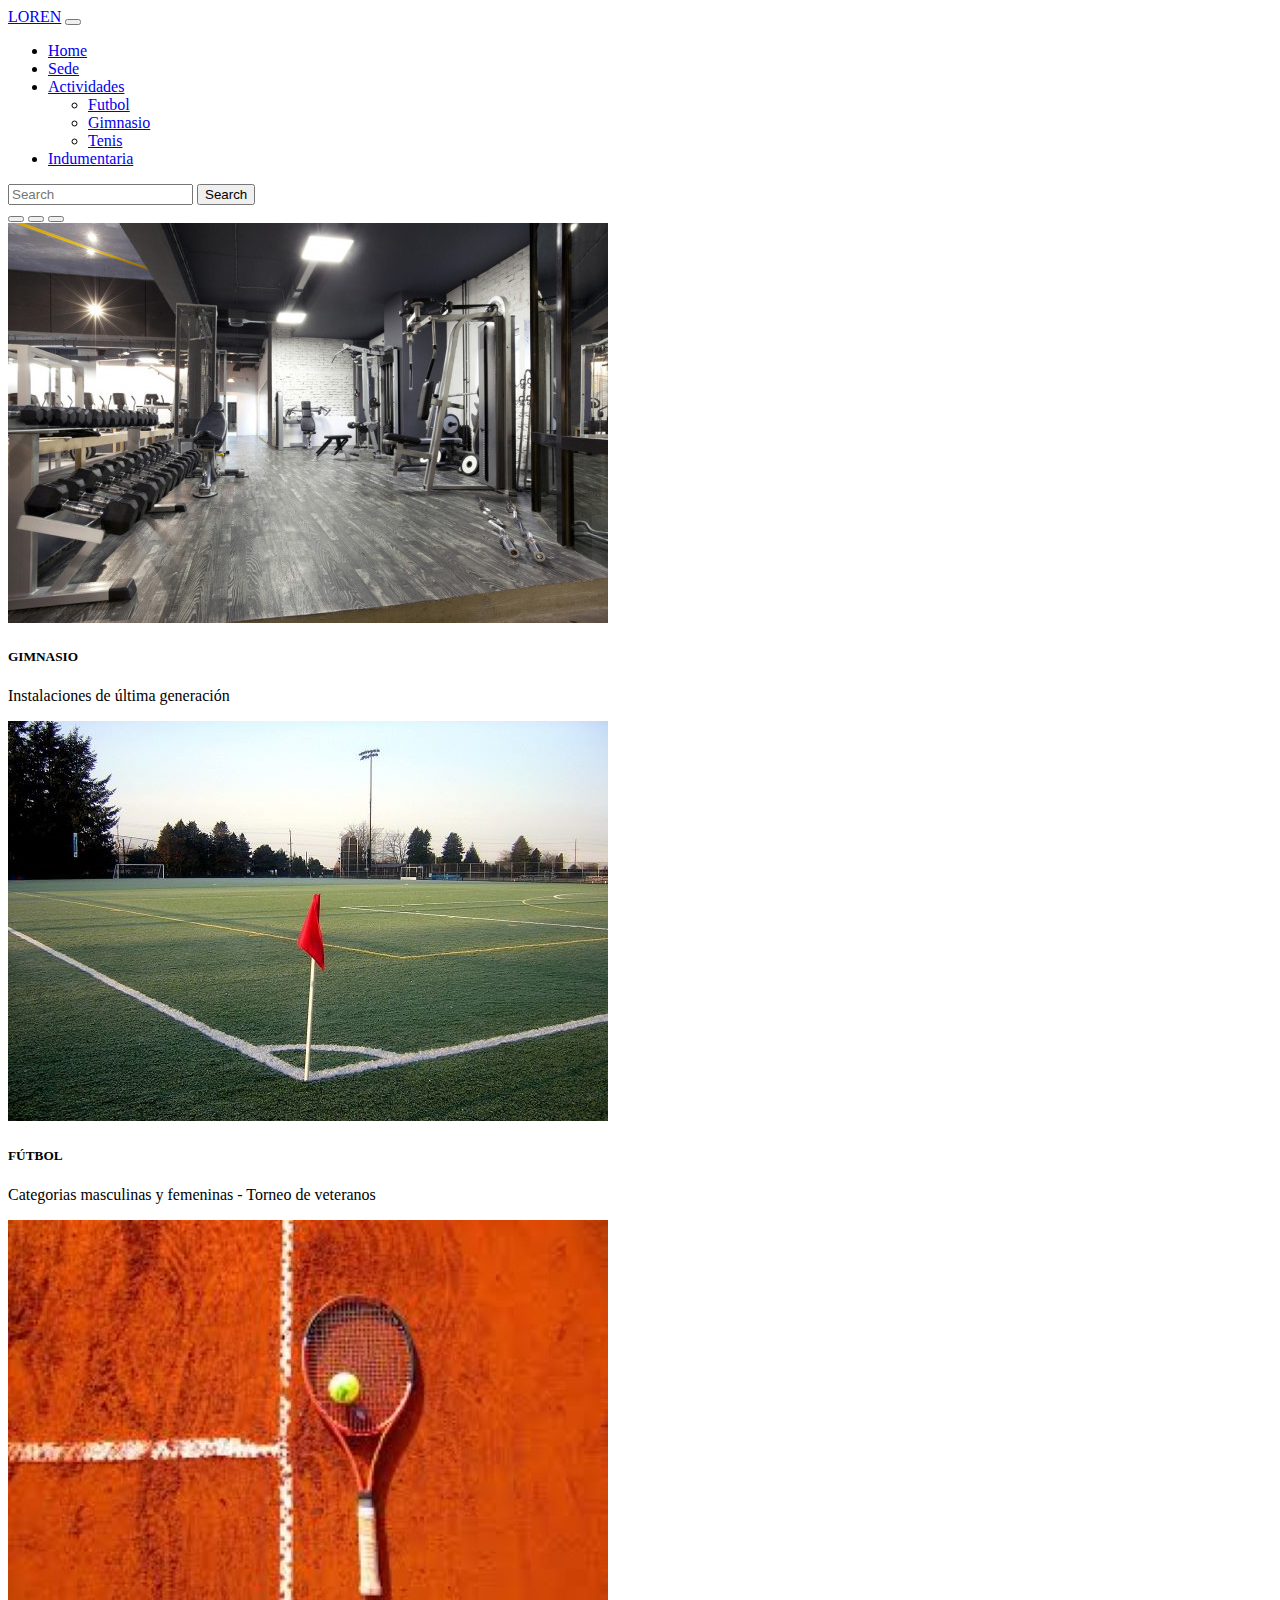
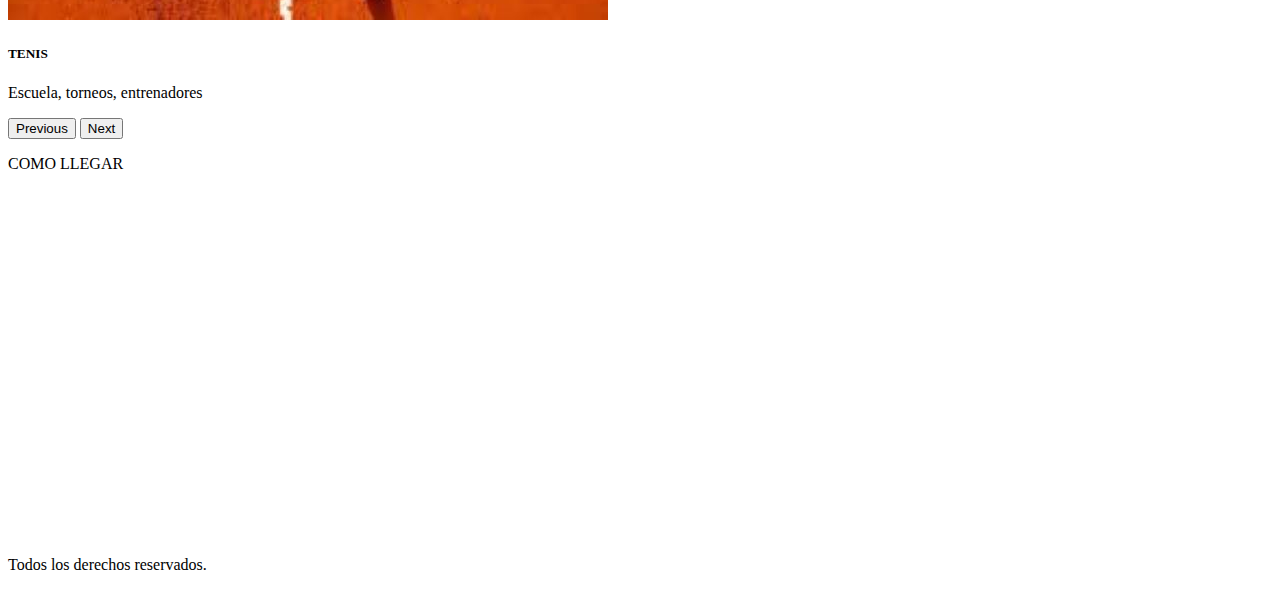
==== index.html @ f34911b9 "sass y seo en pag gimnasio" ====
<!DOCTYPE html>
<html lang="es">
<head>
    <meta charset="UTF-8">
    <meta http-equiv="X-UA-Compatible" content="IE=edge">
    <meta name="viewport" content="width=device-width, initial-scale=1.0">
    <title>Centro deportivo</title>
    <link rel="shortcut icon" href="./img/favicon.jpg" type="image/x-icon">
    <link rel="stylesheet" href="./styles/index.css">
    <!-- CSS only -->
    <link href="https://cdn.jsdelivr.net/npm/bootstrap@5.2.0-beta1/dist/css/bootstrap.min.css" rel="stylesheet" integrity="sha384-0evHe/X+R7YkIZDRvuzKMRqM+OrBnVFBL6DOitfPri4tjfHxaWutUpFmBp4vmVor" crossorigin="anonymous">
    <link rel="stylesheet" href="https://cdn.jsdelivr.net/npm/bootstrap-icons@1.8.3/font/bootstrap-icons.css">
    <!-- SEO -->
    <meta name="description" content="Centro Deportivo Loren. Fortalece tu organismo o práctica tus deportes favoritos en nuestras instalaciones. Gimnasio, fútbol y tenis. Centro de alto rendimiento">
    <meta name="keywords" content="gim, gimnasio, futbol, tenis, deportes, salud, centro, deportivo,">

</head>

<body class="background bg-dark">
  

    <nav class="navbar navbar-expand-lg navbar-dark bg-dark">                <!-- MENU -->
        <div class="container-fluid">
          <a class="navbar-brand" href="#">LOREN</a>
          <button class="navbar-toggler" type="button" data-bs-toggle="collapse" data-bs-target="#navbarSupportedContent" aria-controls="navbarSupportedContent" aria-expanded="false" aria-label="Toggle navigation">
            <span class="navbar-toggler-icon"></span>
          </button>
          <div class="collapse navbar-collapse" id="navbarSupportedContent">
            <ul class="navbar-nav me-auto mb-2 mb-lg-0">
              <li class="nav-item">
                <a class="nav-link active" aria-current="page" href="./index.html">Home</a>
              </li>
              <li class="nav-item">
                <a class="nav-link" href="./pages/sede.html">Sede</a>
              </li>
              <li class="nav-item dropdown">
                <a class="nav-link dropdown-toggle" href="#" id="navbarDropdown" role="button" data-bs-toggle="dropdown" aria-expanded="false">
                  Actividades
                </a>
                <ul class="dropdown-menu" aria-labelledby="navbarDropdown">
                  <li><a class="dropdown-item" href="./pages/futbol.html">Futbol</a></li>
                  <li><a class="dropdown-item" href="./pages/gimnasio.html">Gimnasio</a></li>
                  <li><a class="dropdown-item" href="./pages/tenis.html">Tenis</a></li>
                </ul>
                </li>
                  
              <li class="nav-item">
                <a class="nav-link" href="./pages/indumentaria.html">Indumentaria</a>
              </li>
            </ul>
            <form class="d-flex" role="search">
              <input class="form-control me-2" type="search" placeholder="Search" aria-label="Search">
              <button class="btn btn-outline-warning" type="submit">Search</button>
            </form>
          </div>
        </div>
    </nav>

      
    <div> <!-- CAROUSEL -->
        <div id="carouselExampleCaptions" class="carousel slide" data-bs-ride="false">  
          <div class="carousel-indicators">
          <button type="button" data-bs-target="#carouselExampleCaptions" data-bs-slide-to="0" class="active" aria-current="true" aria-label="Slide 1"></button>
          <button type="button" data-bs-target="#carouselExampleCaptions" data-bs-slide-to="1" aria-label="Slide 2"></button>
          <button type="button" data-bs-target="#carouselExampleCaptions" data-bs-slide-to="2" aria-label="Slide 3"></button>
        </div>
        <div class="carousel-inner">
          <div class="carousel-item active">
            <img src="./img/carousel1.jpg" class="d-block w-100" alt="...">
            <div class="carousel-caption d-none d-md-block">
              <h5>GIMNASIO</h5>
              <p>Instalaciones de última generación</p>
            </div>
          </div>
          <div class="carousel-item">
            <img src="./img/carousel2.jpg" class="d-block w-100" alt="...">
            <div class="carousel-caption d-none d-md-block">
              <h5>FÚTBOL</h5>
              <p>Categorias masculinas y femeninas - Torneo de veteranos</p>
            </div>
          </div>
          <div class="carousel-item">
            <img src="./img/carousel3.jpg" class="d-block w-100" alt="...">
            <div class="carousel-caption d-none d-md-block">
              <h5>TENIS</h5>
              <p>Escuela, torneos, entrenadores</p>
            </div>
          </div>
        </div>
        <button class="carousel-control-prev" type="button" data-bs-target="#carouselExampleCaptions" data-bs-slide="prev">
          <span class="carousel-control-prev-icon" aria-hidden="true"></span>
          <span class="visually-hidden">Previous</span>
        </button>
        <button class="carousel-control-next" type="button" data-bs-target="#carouselExampleCaptions" data-bs-slide="next">
          <span class="carousel-control-next-icon" aria-hidden="true"></span>
          <span class="visually-hidden">Next</span>
        </button>
      </div>
    </div>

    <div class="container-fluid bg-dark text-light text-center p-2"><!-- MAPA -->
        <p>COMO LLEGAR</p>
        
        <iframe src="https://www.google.com/maps/embed?pb=!1m18!1m12!1m3!1d3278.3159352404123!2d-58.227348584171494!3d-34.74763347263525!2m3!1f0!2f0!3f0!3m2!1i1024!2i768!4f13.1!3m3!1m2!1s0x95a32f7397d913ff%3A0xffc55a695a4db0b2!2sMannschaft%20F.%20C.!5e0!3m2!1ses!2sar!4v1654133387686!5m2!1ses!2sar" width="250" height="300" style="border:0;" allowfullscreen="" loading="lazy" referrerpolicy="no-referrer-when-downgrade"></iframe>
    </div>

    <div class="container-fluid bg-dark text-light p-3"> <!-- FOOTER -->
        <div class="text-center">
        <a href="https://www.facebook.com" class="me-5"><i class="bi bi-facebook"></i></a>
        <a href="https://www.instagram.com"><i class="bi bi-instagram"></i></a>
        <a href="https://www.Twitter.com" class="ms-5"><i class="bi bi-twitter"></i></a>
        </div>

        <p class="small mt-4 text-center">
            Todos los derechos reservados.
        </p>
    </div>

      



      
      





 <!-- JavaScript Bundle with Popper -->
<script src="https://cdn.jsdelivr.net/npm/bootstrap@5.2.0-beta1/dist/js/bootstrap.bundle.min.js" integrity="sha384-pprn3073KE6tl6bjs2QrFaJGz5/SUsLqktiwsUTF55Jfv3qYSDhgCecCxMW52nD2" crossorigin="anonymous"></script>   

</body>
---- styles/index.css ----
i {
    font-size: 250%;
    color: white;
}
/* SEDE */
.imagen-sede {
    
    margin-bottom: 5%;
}

.sede-h4{
    margin-top: 2%;
}

.titulo-sede{
    color: white;
}

@media (min-width:768px){
   
    .titulo-sede{
        color: #484848;
        font-weight: bold;
    }

    .ani-sede{
        transition: .5s linear;
    }

    h1:hover .ani-sede{
        margin-right: 10px;
    }

    h1:hover .ani2-sede{
        color: white;
        text-shadow: 0 0 10px #fff,
        0 0 20px #fff,
        0 0 40px #fff;
    }
}
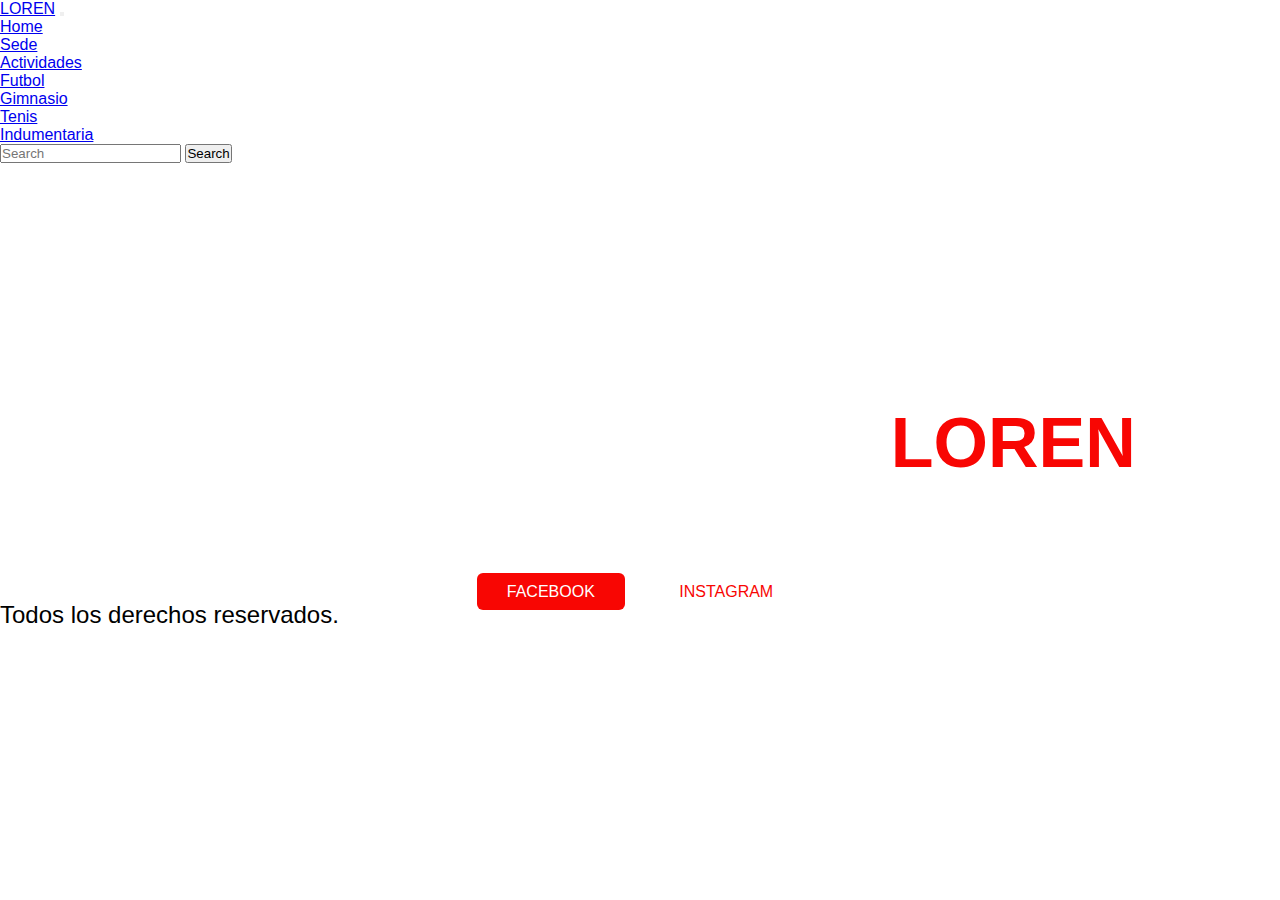
==== commit 9f418146: "nuevo index y diseño" ====
--- a/index.html
+++ b/index.html
@@ -4,135 +4,84 @@
     <meta charset="UTF-8">
     <meta http-equiv="X-UA-Compatible" content="IE=edge">
     <meta name="viewport" content="width=device-width, initial-scale=1.0">
-    <title>Centro deportivo</title>
-    <link rel="shortcut icon" href="./img/favicon.jpg" type="image/x-icon">
-    <link rel="stylesheet" href="./styles/index.css">
-    <!-- CSS only -->
+    <title>Loren Deportes</title>  <!-- Titulo en pestaña -->
+    <link rel="stylesheet" href="./sass/style.css"> <!-- Linkeado a css/sass -->
+    <!-- CSS only (BOOTSTRAP) -->
     <link href="https://cdn.jsdelivr.net/npm/bootstrap@5.2.0-beta1/dist/css/bootstrap.min.css" rel="stylesheet" integrity="sha384-0evHe/X+R7YkIZDRvuzKMRqM+OrBnVFBL6DOitfPri4tjfHxaWutUpFmBp4vmVor" crossorigin="anonymous">
     <link rel="stylesheet" href="https://cdn.jsdelivr.net/npm/bootstrap-icons@1.8.3/font/bootstrap-icons.css">
     <!-- SEO -->
-    <meta name="description" content="Centro Deportivo Loren. Fortalece tu organismo o práctica tus deportes favoritos en nuestras instalaciones. Gimnasio, fútbol y tenis. Centro de alto rendimiento">
-    <meta name="keywords" content="gim, gimnasio, futbol, tenis, deportes, salud, centro, deportivo,">
-
+    <meta name="description" content="Las mejores canchas de fútbol, alquiler y escuela por categorias.">
+    <meta name="keywords" content="futbol, pelota, escuela, alquiler, cancha, torneo, centro, deportivo,">
 </head>
 
-<body class="background bg-dark">
-  
+<body>
 
-    <nav class="navbar navbar-expand-lg navbar-dark bg-dark">                <!-- MENU -->
-        <div class="container-fluid">
-          <a class="navbar-brand" href="#">LOREN</a>
-          <button class="navbar-toggler" type="button" data-bs-toggle="collapse" data-bs-target="#navbarSupportedContent" aria-controls="navbarSupportedContent" aria-expanded="false" aria-label="Toggle navigation">
-            <span class="navbar-toggler-icon"></span>
-          </button>
-          <div class="collapse navbar-collapse" id="navbarSupportedContent">
-            <ul class="navbar-nav me-auto mb-2 mb-lg-0">
-              <li class="nav-item">
-                <a class="nav-link active" aria-current="page" href="./index.html">Home</a>
-              </li>
-              <li class="nav-item">
-                <a class="nav-link" href="./pages/sede.html">Sede</a>
-              </li>
-              <li class="nav-item dropdown">
-                <a class="nav-link dropdown-toggle" href="#" id="navbarDropdown" role="button" data-bs-toggle="dropdown" aria-expanded="false">
-                  Actividades
-                </a>
-                <ul class="dropdown-menu" aria-labelledby="navbarDropdown">
-                  <li><a class="dropdown-item" href="./pages/futbol.html">Futbol</a></li>
-                  <li><a class="dropdown-item" href="./pages/gimnasio.html">Gimnasio</a></li>
-                  <li><a class="dropdown-item" href="./pages/tenis.html">Tenis</a></li>
+    <header>
+        <nav class="navbar navbar-expand-lg navbar-dark bg-dark">                <!-- MENU -->
+            <div class="container-fluid">
+              <a class="navbar-brand" href="../index.html">LOREN</a>
+              <button class="navbar-toggler" type="button" data-bs-toggle="collapse" data-bs-target="#navbarSupportedContent" aria-controls="navbarSupportedContent" aria-expanded="false" aria-label="Toggle navigation">
+                <span class="navbar-toggler-icon"></span>
+              </button>
+              <div class="collapse navbar-collapse" id="navbarSupportedContent">
+                <ul class="navbar-nav me-auto mb-2 mb-lg-0">
+                  <li class="nav-item">
+                    <a class="nav-link active" aria-current="page" href="../index.html">Home</a>
+                  </li>
+                  <li class="nav-item">
+                    <a class="nav-link" href="../pages/sede.html">Sede</a>
+                  </li>
+                  <li class="nav-item dropdown">
+                    <a class="nav-link dropdown-toggle" href="#" id="navbarDropdown" role="button" data-bs-toggle="dropdown" aria-expanded="false">
+                      Actividades
+                    </a>
+                    <ul class="dropdown-menu" aria-labelledby="navbarDropdown">
+                      <li><a class="dropdown-item" href="../pages/futbol.html">Futbol</a></li>
+                      <li><a class="dropdown-item" href="../pages/gimnasio.html">Gimnasio</a></li>
+                      <li><a class="dropdown-item" href="../pages/tenis.html">Tenis</a></li>
+                    </ul>
+                    </li>
+                      
+                  <li class="nav-item">
+                    <a class="nav-link" href="../pages/indumentaria.html">Indumentaria</a>
+                  </li>
                 </ul>
-                </li>
-                  
-              <li class="nav-item">
-                <a class="nav-link" href="./pages/indumentaria.html">Indumentaria</a>
-              </li>
-            </ul>
-            <form class="d-flex" role="search">
-              <input class="form-control me-2" type="search" placeholder="Search" aria-label="Search">
-              <button class="btn btn-outline-warning" type="submit">Search</button>
-            </form>
-          </div>
-        </div>
-    </nav>
+                <form class="d-flex" role="search">
+                  <input class="form-control me-2" type="search" placeholder="Search" aria-label="Search">
+                  <button class="btn btn-outline-warning" type="submit">Search</button>
+                </form>
+              </div>
+            </div>
+        </nav>
+    </header>
 
-      
-    <div> <!-- CAROUSEL -->
-        <div id="carouselExampleCaptions" class="carousel slide" data-bs-ride="false">  
-          <div class="carousel-indicators">
-          <button type="button" data-bs-target="#carouselExampleCaptions" data-bs-slide-to="0" class="active" aria-current="true" aria-label="Slide 1"></button>
-          <button type="button" data-bs-target="#carouselExampleCaptions" data-bs-slide-to="1" aria-label="Slide 2"></button>
-          <button type="button" data-bs-target="#carouselExampleCaptions" data-bs-slide-to="2" aria-label="Slide 3"></button>
-        </div>
-        <div class="carousel-inner">
-          <div class="carousel-item active">
-            <img src="./img/carousel1.jpg" class="d-block w-100" alt="...">
-            <div class="carousel-caption d-none d-md-block">
-              <h5>GIMNASIO</h5>
-              <p>Instalaciones de última generación</p>
-            </div>
-          </div>
-          <div class="carousel-item">
-            <img src="./img/carousel2.jpg" class="d-block w-100" alt="...">
-            <div class="carousel-caption d-none d-md-block">
-              <h5>FÚTBOL</h5>
-              <p>Categorias masculinas y femeninas - Torneo de veteranos</p>
-            </div>
-          </div>
-          <div class="carousel-item">
-            <img src="./img/carousel3.jpg" class="d-block w-100" alt="...">
-            <div class="carousel-caption d-none d-md-block">
-              <h5>TENIS</h5>
-              <p>Escuela, torneos, entrenadores</p>
-            </div>
-          </div>
-        </div>
-        <button class="carousel-control-prev" type="button" data-bs-target="#carouselExampleCaptions" data-bs-slide="prev">
-          <span class="carousel-control-prev-icon" aria-hidden="true"></span>
-          <span class="visually-hidden">Previous</span>
-        </button>
-        <button class="carousel-control-next" type="button" data-bs-target="#carouselExampleCaptions" data-bs-slide="next">
-          <span class="carousel-control-next-icon" aria-hidden="true"></span>
-          <span class="visually-hidden">Next</span>
-        </button>
-      </div>
+    <main class="index__caratula">
+      <h2>GIM - FÚTBOL - TENIS</h2>
+      <h1>CENTRO DEPORTIVO <span>LOREN</span></h1>
+    </main>
+
+    <div class="index__botones">
+      <a href="#" class="index__boton">FACEBOOK</a>
+      <a href="#" class="index__boton2">INSTAGRAM</a>
+
     </div>
-
-    <div class="container-fluid bg-dark text-light text-center p-2"><!-- MAPA -->
-        <p>COMO LLEGAR</p>
-        
-        <iframe src="https://www.google.com/maps/embed?pb=!1m18!1m12!1m3!1d3278.3159352404123!2d-58.227348584171494!3d-34.74763347263525!2m3!1f0!2f0!3f0!3m2!1i1024!2i768!4f13.1!3m3!1m2!1s0x95a32f7397d913ff%3A0xffc55a695a4db0b2!2sMannschaft%20F.%20C.!5e0!3m2!1ses!2sar!4v1654133387686!5m2!1ses!2sar" width="250" height="300" style="border:0;" allowfullscreen="" loading="lazy" referrerpolicy="no-referrer-when-downgrade"></iframe>
-    </div>
-
-    <div class="container-fluid bg-dark text-light p-3"> <!-- FOOTER -->
-        <div class="text-center">
-        <a href="https://www.facebook.com" class="me-5"><i class="bi bi-facebook"></i></a>
-        <a href="https://www.instagram.com"><i class="bi bi-instagram"></i></a>
-        <a href="https://www.Twitter.com" class="ms-5"><i class="bi bi-twitter"></i></a>
-        </div>
-
-        <p class="small mt-4 text-center">
-            Todos los derechos reservados.
-        </p>
-    </div>
-
-      
-
-
-
-      
-      
 
 
 
 
+    <div class="footer">
+        <div class="text-light p-3"> 
+          <p class="small mt-4 text-center">
+                Todos los derechos reservados.
+          </p>
+        </div>
+    </div>
+    
+    
 
- <!-- JavaScript Bundle with Popper -->
-<script src="https://cdn.jsdelivr.net/npm/bootstrap@5.2.0-beta1/dist/js/bootstrap.bundle.min.js" integrity="sha384-pprn3073KE6tl6bjs2QrFaJGz5/SUsLqktiwsUTF55Jfv3qYSDhgCecCxMW52nD2" crossorigin="anonymous"></script>   
+    
+     <!-- BOOTSTRAP -->
+    <script src="https://cdn.jsdelivr.net/npm/bootstrap@5.2.0-beta1/dist/js/bootstrap.bundle.min.js" integrity="sha384-pprn3073KE6tl6bjs2QrFaJGz5/SUsLqktiwsUTF55Jfv3qYSDhgCecCxMW52nD2" crossorigin="anonymous"></script>   
 
 </body>
-
-
-
-
-
+</html>--- a/sass/style.css
+++ b/sass/style.css
@@ -0,0 +1,107 @@
+@charset "UTF-8";
+* {
+  /* Reset */
+  padding: 0;
+  margin: 0;
+  -webkit-box-sizing: border-box;
+          box-sizing: border-box;
+  font-family: sans-serif;
+}
+
+body {
+  background-image: url(../img/background-image.jpg);
+  /* Imagen fondo */
+  background-size: cover;
+  background-repeat: no-repeat;
+  background-attachment: fixed;
+  background-position: center center;
+  /* INDEX RESPONSIVE (desktop)*/
+}
+
+body .index__caratula {
+  padding: 0 30px;
+  margin-top: 150px;
+  text-align: center;
+  color: #fff;
+}
+
+body .index__caratula h1 {
+  font-size: 50px;
+  margin-bottom: 30px;
+}
+
+body .index__caratula span {
+  color: #f80603;
+}
+
+body .index__caratula span:hover {
+  /* Animación (Loren) */
+  text-shadow: 0 0 10px #f80603, 0 0 40px #f80603, 0 0 80px #f80603;
+  -webkit-transition: 1s;
+  transition: 1s;
+}
+
+body .index__caratula h2 {
+  font-size: 20px;
+  font-weight: 650;
+}
+
+body .index__botones {
+  /* Botones bajo título */
+  text-align: center;
+}
+
+body .index__botones .index__boton {
+  margin-right: 20px;
+  padding: 10px 30px;
+  background-color: #f80603;
+  color: #fff;
+  border-radius: 6px;
+  text-decoration: none;
+}
+
+body .index__botones .index__boton:hover {
+  background-color: #fff;
+  color: #f80603;
+  -webkit-transition: 0.5s;
+  transition: 0.5s;
+}
+
+body .index__botones .index__boton2 {
+  margin-right: 0px;
+  padding: 10px 30px;
+  background-color: #fff;
+  color: #f80603;
+  border-radius: 6px;
+  text-decoration: none;
+}
+
+body .index__botones .index__boton2:hover {
+  background-color: #f80603;
+  color: #fff;
+  -webkit-transition: 0.5s;
+  transition: 0.5s;
+}
+
+@media screen and (min-width: 768px) {
+  body .index__caratula h2 {
+    font-size: 35px;
+    margin-top: 50px;
+  }
+  body .index__caratula h1 {
+    font-size: 70px;
+    margin-bottom: 30px;
+    margin-top: 50px;
+  }
+  body .index__botones {
+    margin-top: 100px;
+  }
+  body .footer {
+    /* footer posicionamiento */
+    width: 100%;
+    position: relative;
+    bottom: 0;
+    font-size: 150%;
+  }
+}
+/*# sourceMappingURL=style.css.map */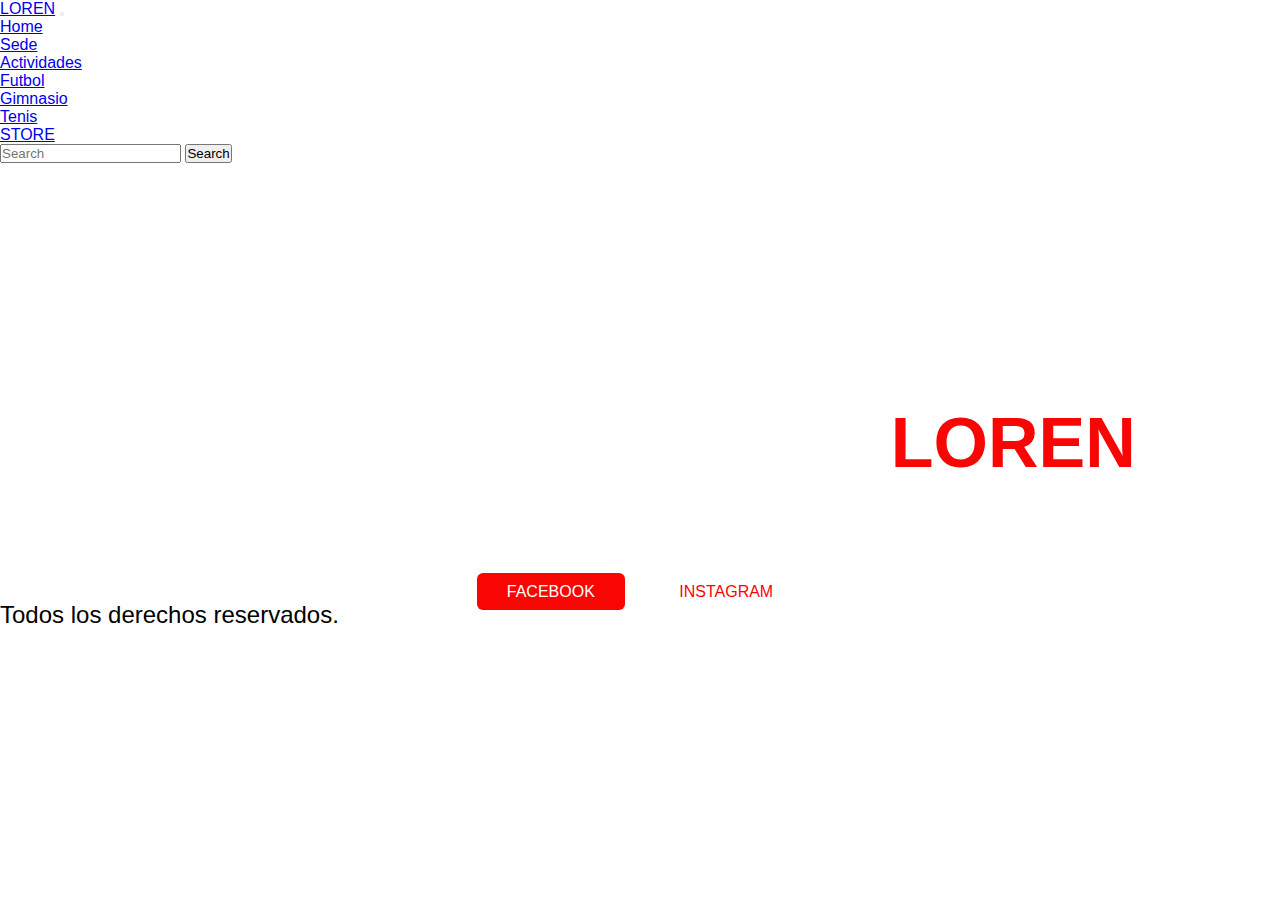
==== commit ff734320: "store" ====
--- a/index.html
+++ b/index.html
@@ -10,8 +10,8 @@
     <link href="https://cdn.jsdelivr.net/npm/bootstrap@5.2.0-beta1/dist/css/bootstrap.min.css" rel="stylesheet" integrity="sha384-0evHe/X+R7YkIZDRvuzKMRqM+OrBnVFBL6DOitfPri4tjfHxaWutUpFmBp4vmVor" crossorigin="anonymous">
     <link rel="stylesheet" href="https://cdn.jsdelivr.net/npm/bootstrap-icons@1.8.3/font/bootstrap-icons.css">
     <!-- SEO -->
-    <meta name="description" content="Las mejores canchas de fútbol, alquiler y escuela por categorias.">
-    <meta name="keywords" content="futbol, pelota, escuela, alquiler, cancha, torneo, centro, deportivo,">
+    <meta name="description" content="Centro Deportivo Loren. Fortalece tu organismo o práctica tus deportes favoritos en nuestras instalaciones. Gimnasio, fútbol y tenis. Conocé nuestro Centro de alto rendimiento">
+    <meta name="keywords" content="futbol, tenis, escuela, alquiler, cancha, torneo, centro, deportivo, gimnasio">
 </head>
 
 <body>
@@ -19,31 +19,31 @@
     <header>
         <nav class="navbar navbar-expand-lg navbar-dark bg-dark">                <!-- MENU -->
             <div class="container-fluid">
-              <a class="navbar-brand" href="../index.html">LOREN</a>
+              <a class="navbar-brand" href="./index.html">LOREN</a>
               <button class="navbar-toggler" type="button" data-bs-toggle="collapse" data-bs-target="#navbarSupportedContent" aria-controls="navbarSupportedContent" aria-expanded="false" aria-label="Toggle navigation">
                 <span class="navbar-toggler-icon"></span>
               </button>
               <div class="collapse navbar-collapse" id="navbarSupportedContent">
                 <ul class="navbar-nav me-auto mb-2 mb-lg-0">
                   <li class="nav-item">
-                    <a class="nav-link active" aria-current="page" href="../index.html">Home</a>
+                    <a class="nav-link active" aria-current="page" href="./index.html">Home</a>
                   </li>
                   <li class="nav-item">
-                    <a class="nav-link" href="../pages/sede.html">Sede</a>
+                    <a class="nav-link" href="./pages/sede.html">Sede</a>
                   </li>
                   <li class="nav-item dropdown">
                     <a class="nav-link dropdown-toggle" href="#" id="navbarDropdown" role="button" data-bs-toggle="dropdown" aria-expanded="false">
                       Actividades
                     </a>
                     <ul class="dropdown-menu" aria-labelledby="navbarDropdown">
-                      <li><a class="dropdown-item" href="../pages/futbol.html">Futbol</a></li>
-                      <li><a class="dropdown-item" href="../pages/gimnasio.html">Gimnasio</a></li>
-                      <li><a class="dropdown-item" href="../pages/tenis.html">Tenis</a></li>
+                      <li><a class="dropdown-item" href="./pages/futbol.html">Futbol</a></li>
+                      <li><a class="dropdown-item" href="./pages/gimnasio.html">Gimnasio</a></li>
+                      <li><a class="dropdown-item" href="./pages/tenis.html">Tenis</a></li>
                     </ul>
                     </li>
                       
                   <li class="nav-item">
-                    <a class="nav-link" href="../pages/indumentaria.html">Indumentaria</a>
+                    <a class="nav-link" href="./pages/indumentaria.html">STORE</a>
                   </li>
                 </ul>
                 <form class="d-flex" role="search">
@@ -61,8 +61,8 @@
     </main>
 
     <div class="index__botones">
-      <a href="#" class="index__boton">FACEBOOK</a>
-      <a href="#" class="index__boton2">INSTAGRAM</a>
+      <a href="https://www.facebook.com" class="index__boton">FACEBOOK</a>
+      <a href="https://www.instagram.com" class="index__boton2">INSTAGRAM</a>
 
     </div>
 
--- a/sass/style.css
+++ b/sass/style.css
@@ -16,6 +16,12 @@
   background-attachment: fixed;
   background-position: center center;
   /* INDEX RESPONSIVE (desktop)*/
+  /* Page SEDE */
+  /* Page FUTBOL */
+  /* Page GIM */
+  /* RESPONSIVE GIM */
+  /* page TENIS */
+  /* page STORE */
 }
 
 body .index__caratula {
@@ -104,4 +110,354 @@
     font-size: 150%;
   }
 }
+
+body .sede__footer {
+  width: 100%;
+  position: relative;
+  bottom: 0;
+  font-size: 150%;
+}
+
+body .sede__encabezado {
+  display: -webkit-box;
+  display: -ms-flexbox;
+  display: flex;
+  -webkit-box-pack: center;
+      -ms-flex-pack: center;
+          justify-content: center;
+  margin: 30px;
+}
+
+body .sede__encabezado h1 {
+  padding-top: 10px;
+  font-weight: 700;
+  text-shadow: 0 0 60px #f80603;
+  color: #f80603;
+}
+
+body .sede__img {
+  display: -webkit-box;
+  display: -ms-flexbox;
+  display: flex;
+  -webkit-box-pack: center;
+      -ms-flex-pack: center;
+          justify-content: center;
+}
+
+body .sede__img img {
+  width: 100%;
+}
+
+body .sede__descripcion {
+  display: -webkit-box;
+  display: -ms-flexbox;
+  display: flex;
+  -webkit-box-orient: vertical;
+  -webkit-box-direction: normal;
+      -ms-flex-direction: column;
+          flex-direction: column;
+  margin: 30px;
+  padding: 5px;
+  color: whitesmoke;
+  border: solid 2px whitesmoke;
+}
+
+body .sede__descripcion h2 {
+  text-align: center;
+}
+
+body .sede__descripcion p {
+  text-align: center;
+}
+
+body .sede__mapa {
+  margin: 30px;
+  display: -webkit-box;
+  display: -ms-flexbox;
+  display: flex;
+  -webkit-box-pack: center;
+      -ms-flex-pack: center;
+          justify-content: center;
+}
+
+body .sede__mapa iframe {
+  width: 100%;
+}
+
+body .futbol__form {
+  display: -webkit-box;
+  display: -ms-flexbox;
+  display: flex;
+  -ms-flex-wrap: wrap;
+      flex-wrap: wrap;
+  margin: 30px;
+  -webkit-box-pack: center;
+      -ms-flex-pack: center;
+          justify-content: center;
+  -ms-flex-line-pack: center;
+      align-content: center;
+}
+
+body .futbol__form form {
+  padding: 10px;
+  color: whitesmoke;
+  border: 2px solid whitesmoke;
+  margin: 10px;
+}
+
+body .futbol__form .futbol__form-img {
+  padding: 10px;
+  margin: 10px;
+  border: 2px solid whitesmoke;
+}
+
+body .futbol__form .futbol__form-img img {
+  width: 100%;
+}
+
+body .futbol__acordeon {
+  display: -webkit-box;
+  display: -ms-flexbox;
+  display: flex;
+  -webkit-box-pack: center;
+      -ms-flex-pack: center;
+          justify-content: center;
+}
+
+body .futbol__acordeon .accordion {
+  width: 75%;
+}
+
+body .futbol__h1 {
+  font-size: 60px;
+  margin-bottom: 30px;
+  margin-top: 30px;
+  text-align: center;
+  font-weight: 700;
+  color: #f80603;
+}
+
+body .futbol__h1:hover {
+  text-shadow: 0 0 10px #f80603, 0 0 40px #f80603, 0 0 80px #f80603;
+  -webkit-transition: 1s;
+  transition: 1s;
+}
+
+body .gim__main {
+  display: -ms-grid;
+  display: grid;
+  gap: 10px;
+      grid-template-areas: "titulo titulo titulo"+ "horarios horarios horarios"+ "ficha ficha ficha"+ "card card card";
+  -webkit-box-pack: center;
+      -ms-flex-pack: center;
+          justify-content: center;
+  -ms-flex-line-pack: center;
+      align-content: center;
+}
+
+body .gim__main .gim__h1 {
+  -ms-grid-row: 1;
+  -ms-grid-column: 1;
+  -ms-grid-column-span: 3;
+  grid-area: titulo;
+  color: #f80603;
+  text-align: center;
+  margin-top: 10px;
+  padding: 5px;
+}
+
+body .gim__main .gim__h1 h1 {
+  font-size: 60px;
+  font-weight: 700;
+}
+
+body .gim__main .gim__h1:hover {
+  text-shadow: 0 0 10px #f80603, 0 0 40px #f80603, 0 0 80px #f80603;
+  -webkit-transition: 1s;
+  transition: 1s;
+}
+
+body .gim__main .gim__tabla {
+  -ms-grid-row: 2;
+  -ms-grid-column: 1;
+  -ms-grid-column-span: 3;
+  grid-area: horarios;
+  width: 75%;
+  text-align: center;
+  color: whitesmoke;
+  -ms-grid-column-align: center;
+      justify-self: center;
+}
+
+body .gim__main .gim__tabla tr {
+  background-color: red;
+}
+
+body .gim__main .gim__ficha {
+  -ms-grid-row: 3;
+  -ms-grid-column: 1;
+  -ms-grid-column-span: 3;
+  grid-area: ficha;
+  -webkit-box-pack: center;
+      -ms-flex-pack: center;
+          justify-content: center;
+  -ms-grid-column-align: center;
+      justify-self: center;
+  width: 75%;
+}
+
+body .gim__main .gim__ficha h2 {
+  color: whitesmoke;
+}
+
+body .gim__main .gim__ficha form {
+  color: whitesmoke;
+}
+
+body .gim__main .gim__cards {
+  -ms-grid-row: 4;
+  -ms-grid-column: 1;
+  -ms-grid-column-span: 3;
+  grid-area: card;
+  -ms-grid-column-align: center;
+      justify-self: center;
+}
+
+@media screen and (min-width: 768px) {
+  body .gim__main {
+    display: -ms-grid;
+    display: grid;
+    gap: 10px;
+        grid-template-areas: "titulo titulo titulo"+ "horarios ficha ficha"+ "horarios ficha ficha"+ "card card card";
+  }
+  body .gim__main .gim__h1 {
+    -ms-grid-row: 1;
+    -ms-grid-column: 1;
+    -ms-grid-column-span: 3;
+    grid-area: titulo;
+    color: #f80603;
+  }
+  body .gim__main .gim__tabla {
+    -ms-grid-row: 2;
+    -ms-grid-row-span: 2;
+    -ms-grid-column: 1;
+    grid-area: horarios;
+  }
+  body .gim__main .gim__ficha {
+    -ms-grid-row: 2;
+    -ms-grid-row-span: 2;
+    -ms-grid-column: 2;
+    -ms-grid-column-span: 2;
+    grid-area: ficha;
+  }
+  body .gim__main .gim__cards {
+    -ms-grid-row: 4;
+    -ms-grid-column: 1;
+    -ms-grid-column-span: 3;
+    grid-area: card;
+    display: -webkit-box;
+    display: -ms-flexbox;
+    display: flex;
+    gap: 3px;
+  }
+}
+
+body .tenis__h1 {
+  margin-bottom: 30px;
+  margin-top: 30px;
+  text-align: center;
+  color: #f80603;
+}
+
+body .tenis__h1 h1 {
+  font-size: 60px;
+  font-weight: 700;
+}
+
+body .tenis__h1:hover {
+  text-shadow: 0 0 10px #f80603, 0 0 40px #f80603, 0 0 80px #f80603;
+  -webkit-transition: 1s;
+  transition: 1s;
+}
+
+body .tenis__carrusel {
+  display: -webkit-box;
+  display: -ms-flexbox;
+  display: flex;
+  -webkit-box-pack: center;
+      -ms-flex-pack: center;
+          justify-content: center;
+}
+
+body .tenis__carrusel .carousel {
+  width: 50%;
+}
+
+body .tenis__form {
+  margin-top: 30px;
+  margin-bottom: 30px;
+  display: -webkit-box;
+  display: -ms-flexbox;
+  display: flex;
+  -webkit-box-pack: center;
+      -ms-flex-pack: center;
+          justify-content: center;
+}
+
+body .tenis__form form {
+  color: whitesmoke;
+  border: 2px solid whitesmoke;
+}
+
+body .store__h1 {
+  margin-bottom: 30px;
+  margin-top: 30px;
+  text-align: center;
+  color: #f80603;
+}
+
+body .store__h1 h1 {
+  font-size: 60px;
+  font-weight: 700;
+}
+
+body .store__h1:hover {
+  text-shadow: 0 0 10px #f80603, 0 0 40px #f80603, 0 0 80px #f80603;
+  -webkit-transition: 1s;
+  transition: 1s;
+}
+
+body .store__vid {
+  display: -webkit-box;
+  display: -ms-flexbox;
+  display: flex;
+  -webkit-box-pack: center;
+      -ms-flex-pack: center;
+          justify-content: center;
+}
+
+body .store__cards {
+  margin: 30px;
+  display: -webkit-box;
+  display: -ms-flexbox;
+  display: flex;
+  -webkit-box-orient: horizontal;
+  -webkit-box-direction: normal;
+      -ms-flex-direction: row;
+          flex-direction: row;
+  -ms-flex-wrap: wrap;
+      flex-wrap: wrap;
+  -webkit-box-pack: center;
+      -ms-flex-pack: center;
+          justify-content: center;
+  -webkit-box-pack: justify;
+      -ms-flex-pack: justify;
+          justify-content: space-between;
+}
 /*# sourceMappingURL=style.css.map */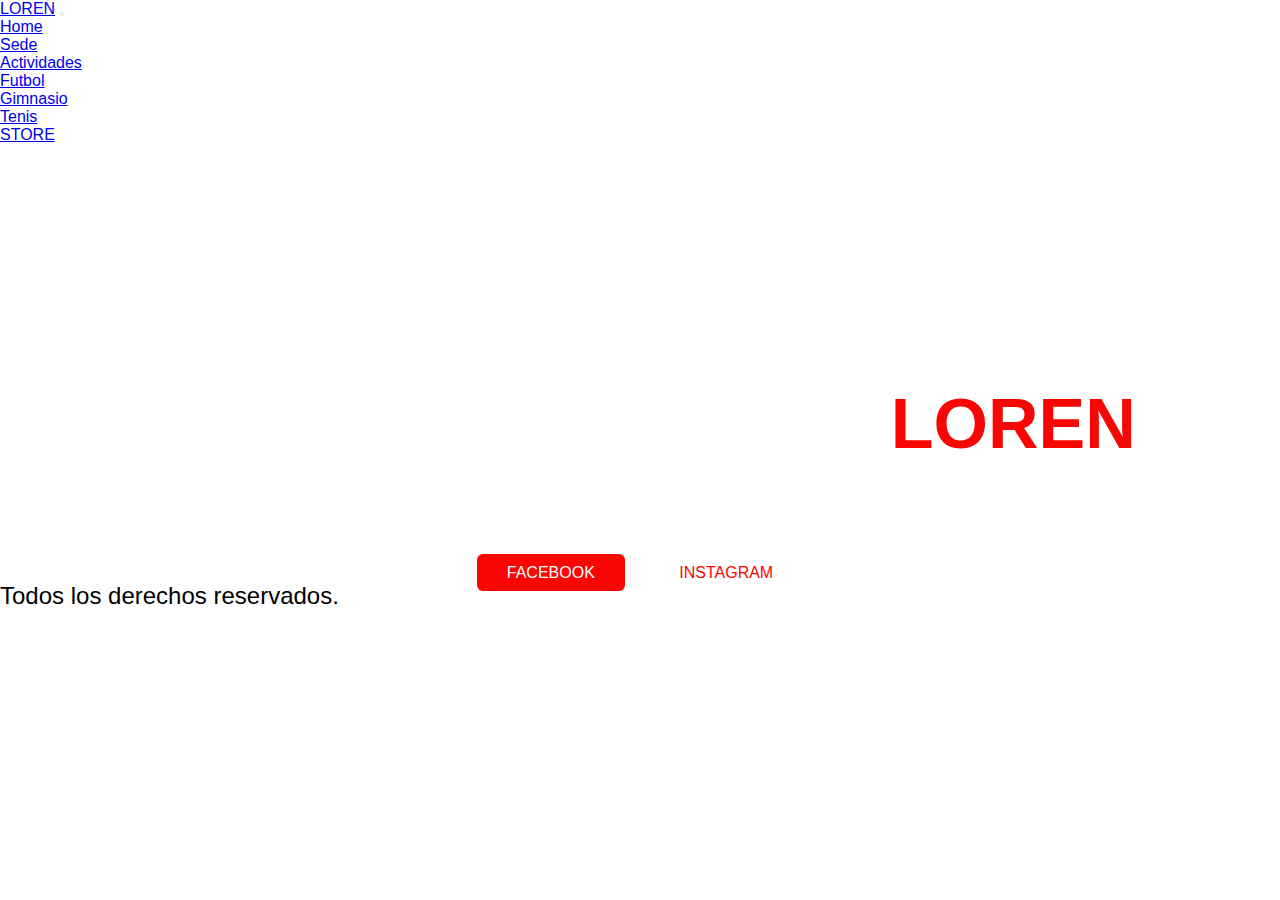
==== commit e6e7f217: "modificado navbar y formularios" ====
--- a/index.html
+++ b/index.html
@@ -24,7 +24,7 @@
                 <span class="navbar-toggler-icon"></span>
               </button>
               <div class="collapse navbar-collapse" id="navbarSupportedContent">
-                <ul class="navbar-nav me-auto mb-2 mb-lg-0">
+                <ul class="navbar-nav ms-auto mb-2 mb-lg-0">
                   <li class="nav-item">
                     <a class="nav-link active" aria-current="page" href="./index.html">Home</a>
                   </li>
@@ -46,10 +46,6 @@
                     <a class="nav-link" href="./pages/indumentaria.html">STORE</a>
                   </li>
                 </ul>
-                <form class="d-flex" role="search">
-                  <input class="form-control me-2" type="search" placeholder="Search" aria-label="Search">
-                  <button class="btn btn-outline-warning" type="submit">Search</button>
-                </form>
               </div>
             </div>
         </nav>
--- a/sass/style.css
+++ b/sass/style.css
@@ -199,20 +199,54 @@
 }
 
 body .futbol__form form {
+  width: 80%;
+  padding: 30px;
+  color: whitesmoke;
+  border-radius: 4px;
+  border: 2px solid whitesmoke;
+  background: #24303c;
+  margin: auto;
+  margin-top: 50px;
+}
+
+body .futbol__form form h4 {
+  text-align: center;
+  margin-bottom: 30px;
+  font-family: 'calibri';
+}
+
+body .futbol__form form .form_input {
+  width: 100%;
   padding: 10px;
-  color: whitesmoke;
-  border: 2px solid whitesmoke;
-  margin: 10px;
+  border-radius: 4px;
+  font-family: 'calibri';
+  margin-bottom: 14px;
+  background: #24303c;
+  border: 1px solid #1f53c5;
+  text-align: center;
+}
+
+body .futbol__form form .form_input-btn {
+  width: 100%;
 }
 
 body .futbol__form .futbol__form-img {
+  display: -webkit-box;
+  display: -ms-flexbox;
+  display: flex;
+  background: #24303c;
+  width: 80%;
   padding: 10px;
   margin: 10px;
+  border-radius: 4px;
   border: 2px solid whitesmoke;
+  -webkit-box-pack: center;
+      -ms-flex-pack: center;
+          justify-content: center;
 }
 
 body .futbol__form .futbol__form-img img {
-  width: 100%;
+  width: 50%;
 }
 
 body .futbol__acordeon {
@@ -231,7 +265,7 @@
 body .futbol__h1 {
   font-size: 60px;
   margin-bottom: 30px;
-  margin-top: 30px;
+  margin-top: 50px;
   text-align: center;
   font-weight: 700;
   color: #f80603;
@@ -290,10 +324,18 @@
   color: whitesmoke;
   -ms-grid-column-align: center;
       justify-self: center;
+  border: 2px solid white;
 }
 
 body .gim__main .gim__tabla tr {
-  background-color: red;
+  background-color: #24303c;
+  border: 1px solid #1f53c5;
+  padding: 10px;
+  margin: 10px;
+}
+
+body .gim__main .gim__tabla td {
+  font-family: 'calibri';
 }
 
 body .gim__main .gim__ficha {
@@ -307,14 +349,49 @@
   -ms-grid-column-align: center;
       justify-self: center;
   width: 75%;
+  background-color: #24303c;
+  border: 2px solid white;
 }
 
 body .gim__main .gim__ficha h2 {
   color: whitesmoke;
+  margin-top: 5px;
+  text-align: center;
+  font-family: 'calibri';
 }
 
 body .gim__main .gim__ficha form {
   color: whitesmoke;
+  margin-bottom: 10px;
+  padding: 10px;
+}
+
+body .gim__main .gim__ficha form .form__fila {
+  margin-bottom: 10px;
+  padding: 5px;
+  background-color: #24303c;
+  text-align: center;
+  font-family: 'calibri';
+  color: grey;
+}
+
+body .gim__main .gim__ficha form .form__fila label {
+  font-family: 'calibri';
+}
+
+body .gim__main .gim__ficha form .form__fila input {
+  border: 1px solid #1f53c5;
+  border-radius: 4px;
+  background-color: #24303c;
+  width: 100%;
+  text-align: center;
+  font-family: 'calibri';
+}
+
+body .gim__main .gim__ficha form .form__enviar {
+  color: black;
+  font-family: 'calibri';
+  width: 100%;
 }
 
 body .gim__main .gim__cards {
@@ -324,6 +401,10 @@
   grid-area: card;
   -ms-grid-column-align: center;
       justify-self: center;
+}
+
+body .gim__main .gim__cards .card {
+  margin-top: 10px;
 }
 
 @media screen and (min-width: 768px) {
@@ -411,8 +492,44 @@
 }
 
 body .tenis__form form {
+  width: 50%;
+  border: 2px solid whitesmoke;
+  background-color: #24303c;
+}
+
+body .tenis__form form h2 {
   color: whitesmoke;
-  border: 2px solid whitesmoke;
+  margin-top: 5px;
+  text-align: center;
+  font-family: 'calibri';
+}
+
+body .tenis__form form .form__fila {
+  margin-bottom: 10px;
+  padding: 5px;
+  background-color: #24303c;
+  text-align: center;
+  font-family: 'calibri';
+  color: grey;
+}
+
+body .tenis__form form .form__fila label {
+  font-family: 'calibri';
+}
+
+body .tenis__form form .form__fila input {
+  border: 1px solid #1f53c5;
+  border-radius: 4px;
+  background-color: #24303c;
+  width: 100%;
+  text-align: center;
+  font-family: 'calibri';
+}
+
+body .tenis__form form .form__enviar {
+  color: black;
+  font-family: 'calibri';
+  width: 100%;
 }
 
 body .store__h1 {
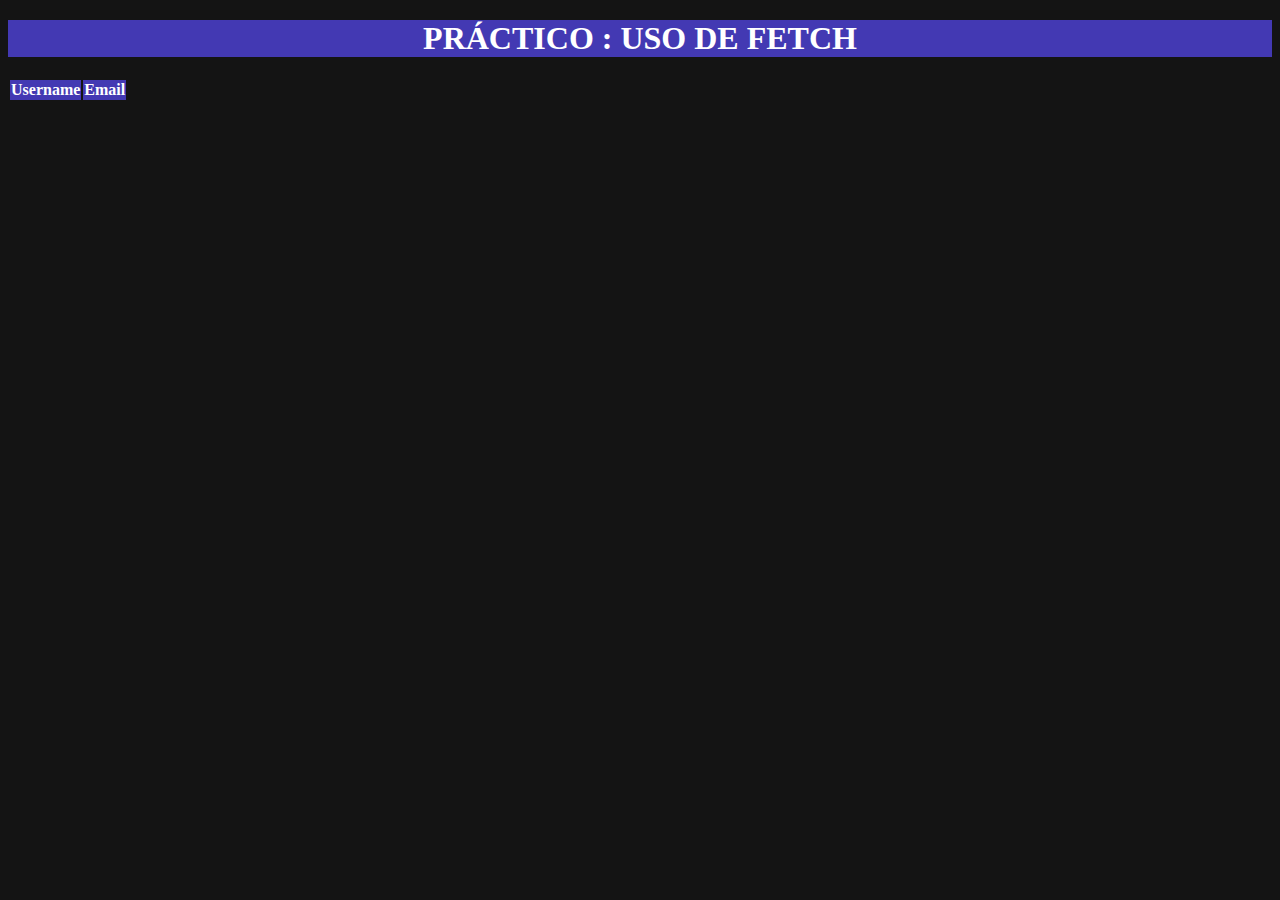
==== commit 0275ef2f: "trabajo practico coder" ====
--- a/index.html
+++ b/index.html
@@ -2,82 +2,34 @@
 <html lang="es">
 <head>
     <meta charset="UTF-8">
-    <meta http-equiv="X-UA-Compatible" content="IE=edge">
     <meta name="viewport" content="width=device-width, initial-scale=1.0">
-    <title>Loren Deportes</title>  <!-- Titulo en pestaña -->
-    <link rel="stylesheet" href="./sass/style.css"> <!-- Linkeado a css/sass -->
-    <!-- CSS only (BOOTSTRAP) -->
-    <link href="https://cdn.jsdelivr.net/npm/bootstrap@5.2.0-beta1/dist/css/bootstrap.min.css" rel="stylesheet" integrity="sha384-0evHe/X+R7YkIZDRvuzKMRqM+OrBnVFBL6DOitfPri4tjfHxaWutUpFmBp4vmVor" crossorigin="anonymous">
-    <link rel="stylesheet" href="https://cdn.jsdelivr.net/npm/bootstrap-icons@1.8.3/font/bootstrap-icons.css">
-    <!-- SEO -->
-    <meta name="description" content="Centro Deportivo Loren. Fortalece tu organismo o práctica tus deportes favoritos en nuestras instalaciones. Gimnasio, fútbol y tenis. Conocé nuestro Centro de alto rendimiento">
-    <meta name="keywords" content="futbol, tenis, escuela, alquiler, cancha, torneo, centro, deportivo, gimnasio">
+    <meta http-equiv="X-UA-Compatible" content="ie=edge">
+    <title>Práctico sobre fetch</title>
+    <link href="https://cdn.jsdelivr.net/npm/bootstrap@5.0.0-beta3/dist/css/bootstrap.min.css" rel="stylesheet" integrity="sha384-eOJMYsd53ii+scO/bJGFsiCZc+5NDVN2yr8+0RDqr0Ql0h+rP48ckxlpbzKgwra6" crossorigin="anonymous">
+    <link rel="stylesheet" href="./style.css">
 </head>
-
 <body>
-
-    <header>
-        <nav class="navbar navbar-expand-lg navbar-dark bg-dark">                <!-- MENU -->
-            <div class="container-fluid">
-              <a class="navbar-brand" href="./index.html">LOREN</a>
-              <button class="navbar-toggler" type="button" data-bs-toggle="collapse" data-bs-target="#navbarSupportedContent" aria-controls="navbarSupportedContent" aria-expanded="false" aria-label="Toggle navigation">
-                <span class="navbar-toggler-icon"></span>
-              </button>
-              <div class="collapse navbar-collapse" id="navbarSupportedContent">
-                <ul class="navbar-nav ms-auto mb-2 mb-lg-0">
-                  <li class="nav-item">
-                    <a class="nav-link active" aria-current="page" href="./index.html">Home</a>
-                  </li>
-                  <li class="nav-item">
-                    <a class="nav-link" href="./pages/sede.html">Sede</a>
-                  </li>
-                  <li class="nav-item dropdown">
-                    <a class="nav-link dropdown-toggle" href="#" id="navbarDropdown" role="button" data-bs-toggle="dropdown" aria-expanded="false">
-                      Actividades
-                    </a>
-                    <ul class="dropdown-menu" aria-labelledby="navbarDropdown">
-                      <li><a class="dropdown-item" href="./pages/futbol.html">Futbol</a></li>
-                      <li><a class="dropdown-item" href="./pages/gimnasio.html">Gimnasio</a></li>
-                      <li><a class="dropdown-item" href="./pages/tenis.html">Tenis</a></li>
-                    </ul>
-                    </li>
-                      
-                  <li class="nav-item">
-                    <a class="nav-link" href="./pages/indumentaria.html">STORE</a>
-                  </li>
-                </ul>
-              </div>
-            </div>
-        </nav>
-    </header>
-
-    <main class="index__caratula">
-      <h2>GIM - FÚTBOL - TENIS</h2>
-      <h1>CENTRO DEPORTIVO <span>LOREN</span></h1>
-    </main>
-
-    <div class="index__botones">
-      <a href="https://www.facebook.com" class="index__boton">FACEBOOK</a>
-      <a href="https://www.instagram.com" class="index__boton2">INSTAGRAM</a>
-
-    </div>
+  <div class="container mt-4 p-3 mb-5">
+    <h1>PRÁCTICO : USO DE FETCH</h1>
+  </div>
+    
 
 
+  <div class="container mt-4 p-3 mb-5">
+    <table class="table table-bordered table-striped">
+      <thead>
+        <tr>
+          <th>Username</th>
+          <th>Email</th>
+        </tr>
+      </thead>
+      <tbody id="datos">
+      </tbody>
+    </table>
+  </div>
 
+  <script src="https://cdn.jsdelivr.net/npm/bootstrap@5.0.0-beta3/dist/js/bootstrap.bundle.min.js" integrity="sha384-JEW9xMcG8R+pH31jmWH6WWP0WintQrMb4s7ZOdauHnUtxwoG2vI5DkLtS3qm9Ekf" crossorigin="anonymous"></script>
 
-    <div class="footer">
-        <div class="text-light p-3"> 
-          <p class="small mt-4 text-center">
-                Todos los derechos reservados.
-          </p>
-        </div>
-    </div>
-    
-    
-
-    
-     <!-- BOOTSTRAP -->
-    <script src="https://cdn.jsdelivr.net/npm/bootstrap@5.2.0-beta1/dist/js/bootstrap.bundle.min.js" integrity="sha384-pprn3073KE6tl6bjs2QrFaJGz5/SUsLqktiwsUTF55Jfv3qYSDhgCecCxMW52nD2" crossorigin="anonymous"></script>   
-
+  <script src="./app.js"></script>
 </body>
-</html>+</html> --- a/style.css
+++ b/style.css
@@ -0,0 +1,19 @@
+body{
+    background-color: rgb(20, 20, 20);
+  }
+  
+  h1{
+    text-align: center;
+    margin-top: 20px;
+    background-color: #4339b3;
+    color: white;
+  }
+  
+  table thead {
+        background:#4339b3;
+        color:white;
+  }
+  
+  table tbody tr td{
+    color: white;
+  }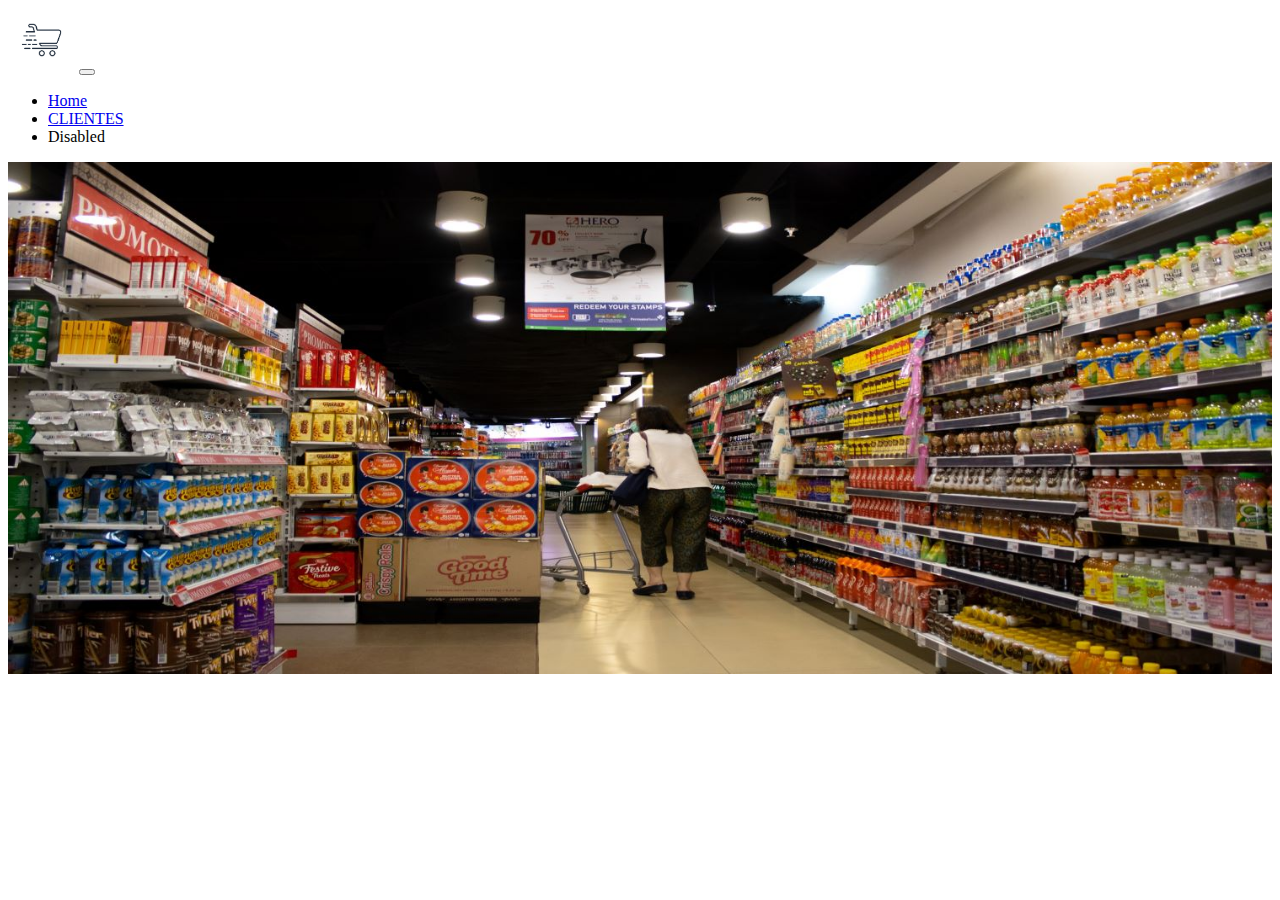
==== commit 4d8cac61: "cambios" ====
--- a/index.html
+++ b/index.html
@@ -2,34 +2,47 @@
 <html lang="es">
 <head>
     <meta charset="UTF-8">
+    <meta http-equiv="X-UA-Compatible" content="IE=edge">
     <meta name="viewport" content="width=device-width, initial-scale=1.0">
-    <meta http-equiv="X-UA-Compatible" content="ie=edge">
-    <title>Práctico sobre fetch</title>
-    <link href="https://cdn.jsdelivr.net/npm/bootstrap@5.0.0-beta3/dist/css/bootstrap.min.css" rel="stylesheet" integrity="sha384-eOJMYsd53ii+scO/bJGFsiCZc+5NDVN2yr8+0RDqr0Ql0h+rP48ckxlpbzKgwra6" crossorigin="anonymous">
-    <link rel="stylesheet" href="./style.css">
+    <title>Proyecto</title>
+    <link rel="stylesheet" href="./style/style.css">
+    <link href="https://cdn.jsdelivr.net/npm/bootstrap@5.2.1/dist/css/bootstrap.min.css" rel="stylesheet" integrity="sha384-iYQeCzEYFbKjA/T2uDLTpkwGzCiq6soy8tYaI1GyVh/UjpbCx/TYkiZhlZB6+fzT" crossorigin="anonymous">
 </head>
 <body>
-  <div class="container mt-4 p-3 mb-5">
-    <h1>PRÁCTICO : USO DE FETCH</h1>
-  </div>
-    
+    <nav class="navbar navbar-expand-lg bg-light">
+        <div class="container-fluid">
+          <img src="./img/logo.jpg" alt="logo carro de compras" style="height: 4rem;">
+          <button class="navbar-toggler" type="button" data-bs-toggle="collapse" data-bs-target="#navbarSupportedContent" aria-controls="navbarSupportedContent" aria-expanded="false" aria-label="Toggle navigation">
+            <span class="navbar-toggler-icon"></span>
+          </button>
+          <div class="collapse navbar-collapse" id="navbarSupportedContent">
+            <ul class="navbar-nav me-auto mb-2 mb-lg-0 display-7">
+              <li class="nav-item">
+                <a class="nav-link active" aria-current="page" href="./index.html">Home</a>
+              </li>
+              <li class="nav-item">
+                <a class="nav-link" href="./pages/clientes.html">CLIENTES</a>
+              </li>
+              <li class="nav-item">
+                <a class="nav-link disabled">Disabled</a>
+              </li>
+            </ul>
+          </div>
+        </div>
+      </nav>
+
+      <header>
+        <img class="fondoHeader" src="./img/fondoHeader.jpg" alt="supermercado">
+      </header>
+
+      <main>
+        <div id="contenedor">
+            
+        </div>
+      </main>
 
 
-  <div class="container mt-4 p-3 mb-5">
-    <table class="table table-bordered table-striped">
-      <thead>
-        <tr>
-          <th>Username</th>
-          <th>Email</th>
-        </tr>
-      </thead>
-      <tbody id="datos">
-      </tbody>
-    </table>
-  </div>
-
-  <script src="https://cdn.jsdelivr.net/npm/bootstrap@5.0.0-beta3/dist/js/bootstrap.bundle.min.js" integrity="sha384-JEW9xMcG8R+pH31jmWH6WWP0WintQrMb4s7ZOdauHnUtxwoG2vI5DkLtS3qm9Ekf" crossorigin="anonymous"></script>
-
-  <script src="./app.js"></script>
+<script src="./js/dom.js"></script>
+<script src="https://cdn.jsdelivr.net/npm/bootstrap@5.2.1/dist/js/bootstrap.bundle.min.js" integrity="sha384-u1OknCvxWvY5kfmNBILK2hRnQC3Pr17a+RTT6rIHI7NnikvbZlHgTPOOmMi466C8" crossorigin="anonymous"></script>  
 </body>
-</html> +</html>--- a/style/style.css
+++ b/style/style.css
@@ -0,0 +1,8 @@
+header{
+    height: 32rem;
+}
+
+.fondoHeader{
+    width: 100%;
+    height: 100%;
+}
